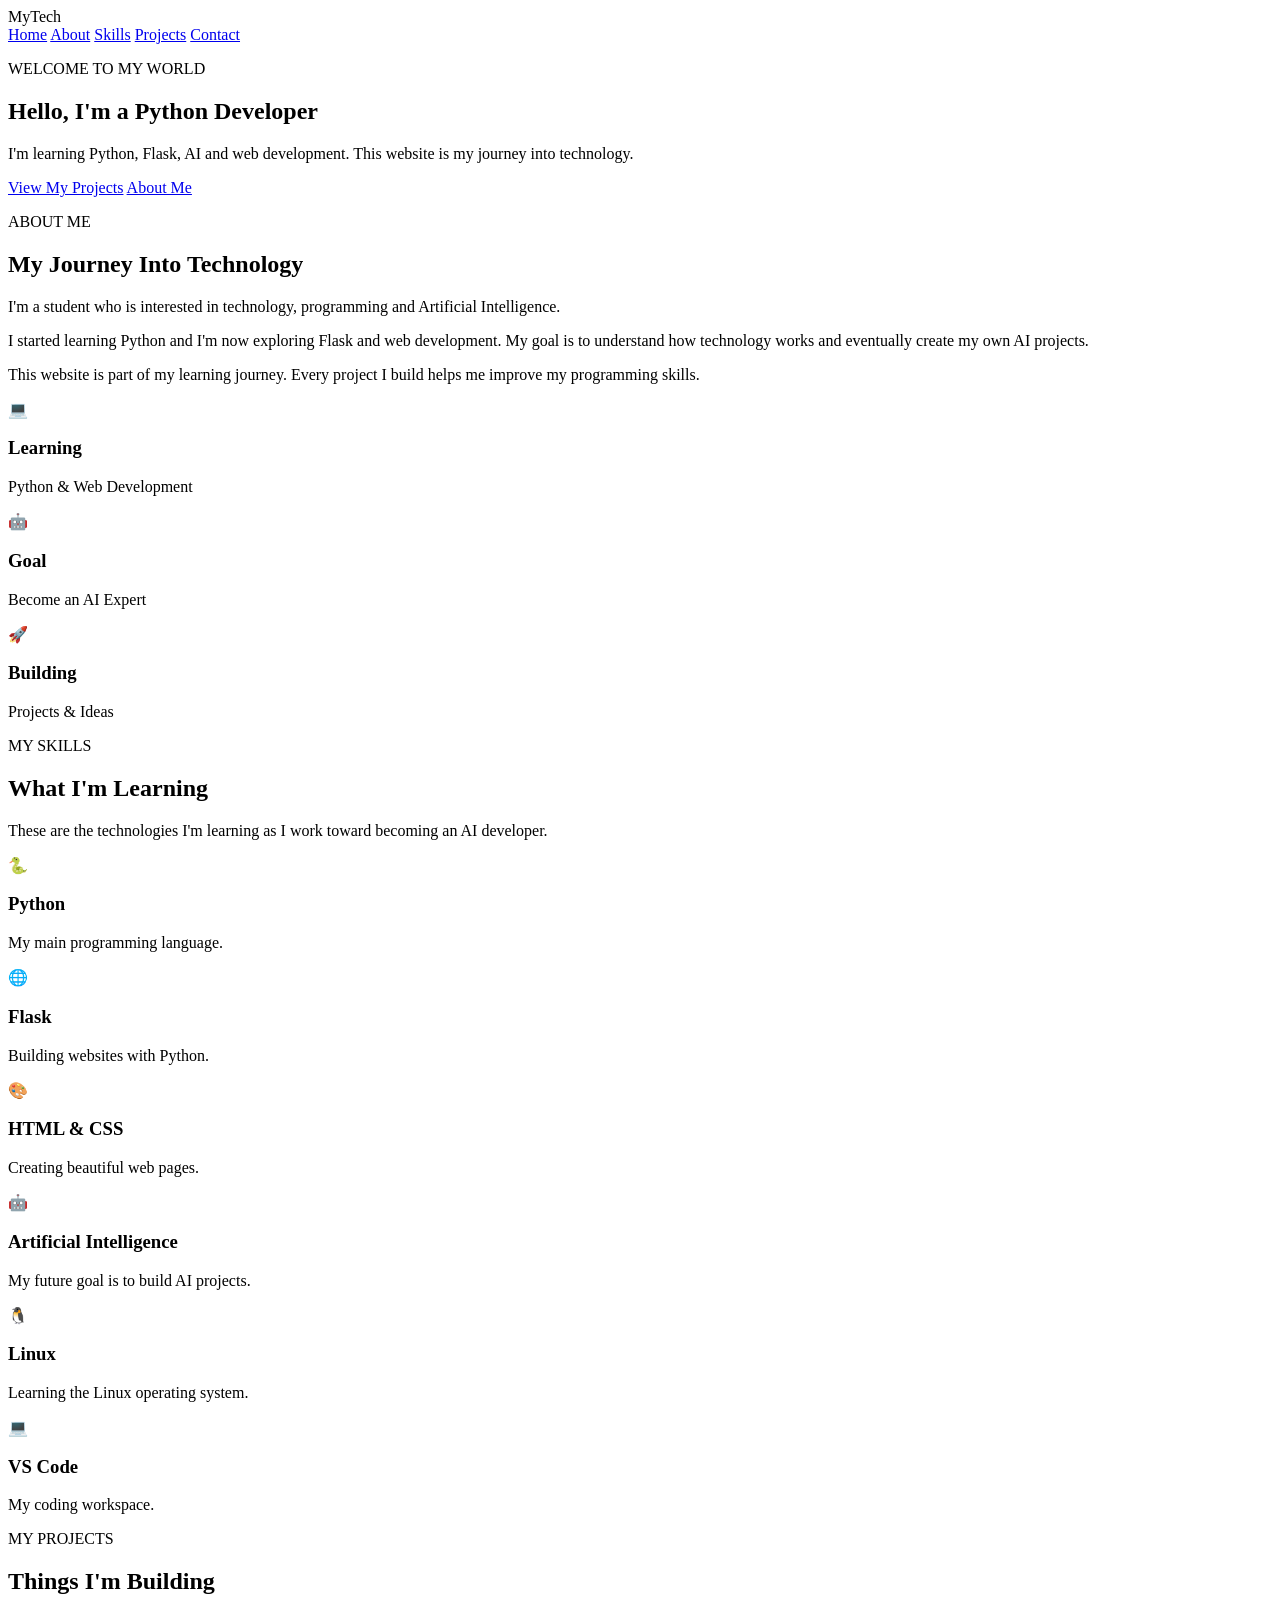
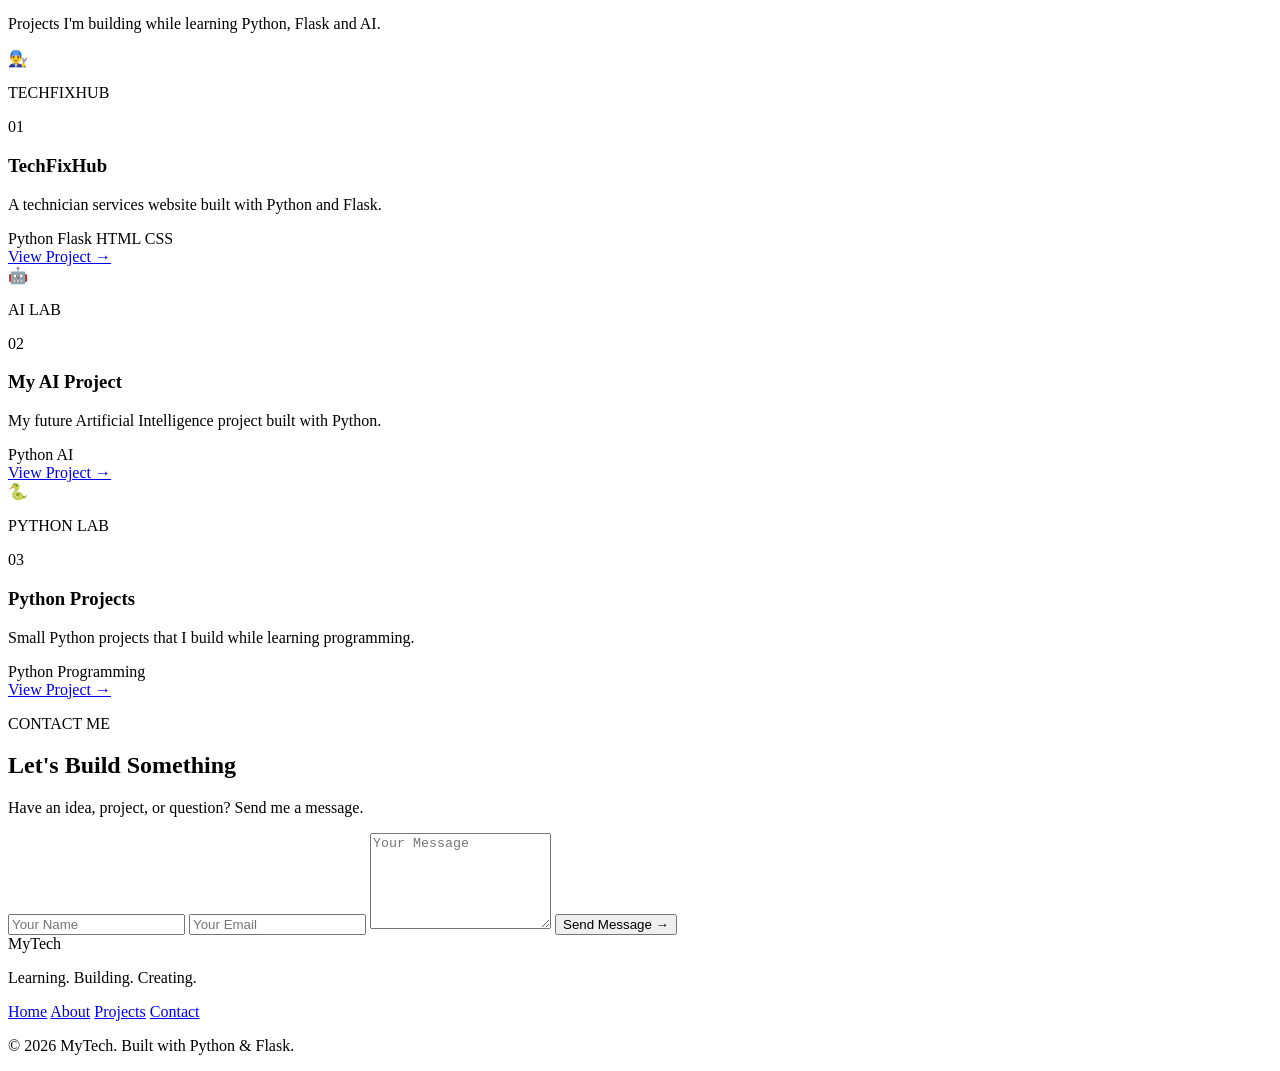
==== templates/index.html @ 0e507f0b "Initial MyTech website" ====
<!DOCTYPE html>
<html lang="en">
<head>
    <meta charset="UTF-8">
    <meta name="viewport" content="width=device-width, initial-scale=1.0">

    <title>My Tech Journey</title>

    <link rel="stylesheet" href="{{ url_for('static', filename='css/style.css') }}">
</head>

<body>

    <nav>
        <div class="logo">MyTech</div>

        <div class="nav-links">
            <a href="#home">Home</a>
            <a href="#about">About</a>
            <a href="#skills">Skills</a>
            <a href="#projects">Projects</a>
            <a href="#contact">Contact</a>
        </div>
    </nav>

    <section id="home" class="hero">

        <p class="small-title">WELCOME TO MY WORLD</p>

        <h1>
            Hello, I'm <span> a Python Developer</span>
        </h1>

        <p class="description">
            I'm learning Python, Flask, AI and web development.
            This website is my journey into technology.
        </p>

        <div class="buttons">
            <a href="#projects" class="button">View My Projects</a>
            <a href="#about" class="button secondary">About Me</a>
        </div>

    </section>

        <section id="about" class="about-section">

    <p class="small-title">ABOUT ME</p>

    <h2>My Journey Into Technology</h2>

    <div class="about-content">

        <div class="about-text">

            <p>
                I'm a student who is interested in technology,
                programming and Artificial Intelligence.
            </p>

            <p>
                I started learning Python and I'm now exploring
                Flask and web development. My goal is to understand
                how technology works and eventually create my own
                AI projects.
            </p>

            <p>
                This website is part of my learning journey.
                Every project I build helps me improve my programming
                skills.
            </p>

        </div>

        <div class="about-card">

            <div class="info">
                <span>💻</span>
                <div>
                    <h3>Learning</h3>
                    <p>Python & Web Development</p>
                </div>
            </div>

            <div class="info">
                <span>🤖</span>
                <div>
                    <h3>Goal</h3>
                    <p>Become an AI Expert</p>
                </div>
            </div>

            <div class="info">
                <span>🚀</span>
                <div>
                    <h3>Building</h3>
                    <p>Projects & Ideas</p>
                </div>
            </div>

        </div>

    </div>

</section >
<section id="skills" class="skills-section">

    <p class="small-title">MY SKILLS</p>

    <h2>What I'm Learning</h2>

    <p class="section-description">
        These are the technologies I'm learning as I work toward becoming an AI developer.
    </p>

    <div class="skills-grid">

        <div class="skill-card">
            <div class="skill-icon">🐍</div>
            <h3>Python</h3>
            <p>My main programming language.</p>
        </div>

        <div class="skill-card">
            <div class="skill-icon">🌐</div>
            <h3>Flask</h3>
            <p>Building websites with Python.</p>
        </div>

        <div class="skill-card">
            <div class="skill-icon">🎨</div>
            <h3>HTML & CSS</h3>
            <p>Creating beautiful web pages.</p>
        </div>

        <div class="skill-card">
            <div class="skill-icon">🤖</div>
            <h3>Artificial Intelligence</h3>
            <p>My future goal is to build AI projects.</p>
        </div>

        <div class="skill-card">
            <div class="skill-icon">🐧</div>
            <h3>Linux</h3>
            <p>Learning the Linux operating system.</p>
        </div>

        <div class="skill-card">
            <div class="skill-icon">💻</div>
            <h3>VS Code</h3>
            <p>My coding workspace.</p>
        </div>

    </div>

    </section>

<section id="projects" class="projects-section">

    <p class="small-title">MY PROJECTS</p>

    <h2>Things I'm Building</h2>

    <p class="section-description">
        Projects I'm building while learning Python, Flask and AI.
    </p>

    <div class="projects-grid">

        <div class="project-card">

    <div class="project-preview">
        <span>👨‍🔧</span>
        <p>TECHFIXHUB</p>
    </div>

    <div class="project-number">01</div>

    <h3>TechFixHub</h3>

    <p>
        A technician services website built with Python and Flask.
    </p>

    <div class="project-tags">
        <span>Python</span>
        <span>Flask</span>
        <span>HTML</span>
        <span>CSS</span>
    </div>

    <a href="/techfixhub.html" class="project-btn">View Project →</a>

</div>

        <div class="project-card">

    <div class="project-preview ai-preview">
        <span>🤖</span>
        <p>AI LAB</p>
    </div>

    <div class="project-number">02</div>

    <h3>My AI Project</h3>

    <p>
        My future Artificial Intelligence project built with Python.
    </p>

    <div class="project-tags">
        <span>Python</span>
        <span>AI</span>
    </div>

    <a href="#" class="project-btn">View Project →</a>

</div>

        <div class="project-card">

    <div class="project-preview python-preview">
        <span>🐍</span>
        <p>PYTHON LAB</p>
    </div>

    <div class="project-number">03</div>

    <h3>Python Projects</h3>

    <p>
        Small Python projects that I build while learning programming.
    </p>

    <div class="project-tags">
        <span>Python</span>
        <span>Programming</span>
    </div>

    <a href="#" class="project-btn">View Project →</a>

</div>
        </div>

    </div>

</section>


<section id="contact" class="contact-section">

    <p class="small-title">CONTACT ME</p>

    <h2>Let's Build Something</h2>

    <p class="contact-description">
        Have an idea, project, or question?
        Send me a message.
    </p>

    <form class="contact-form" method="POST" action="/contact">

        <input
            type="text"
            name="name"
            placeholder="Your Name"
            required
        >

        <input
            type="email"
            name="email"
            placeholder="Your Email"
            required
        >

        <textarea
            name="message"
            placeholder="Your Message"
            rows="6"
            required
        ></textarea>

        <button type="submit" class="button">
            Send Message →
        </button>

    </form>

</section>

<footer class="site-footer">

    <div class="footer-logo">MyTech</div>

    <p>
        Learning. Building. Creating.
    </p>

    <div class="footer-links">
        <a href="#home">Home</a>
        <a href="#about">About</a>
        <a href="#projects">Projects</a>
        <a href="#contact">Contact</a>
    </div>

    <div class="footer-line"></div>

    <p class="copyright">
        © 2026 MyTech. Built with Python & Flask.
    </p>

</footer>

</body>
</html>
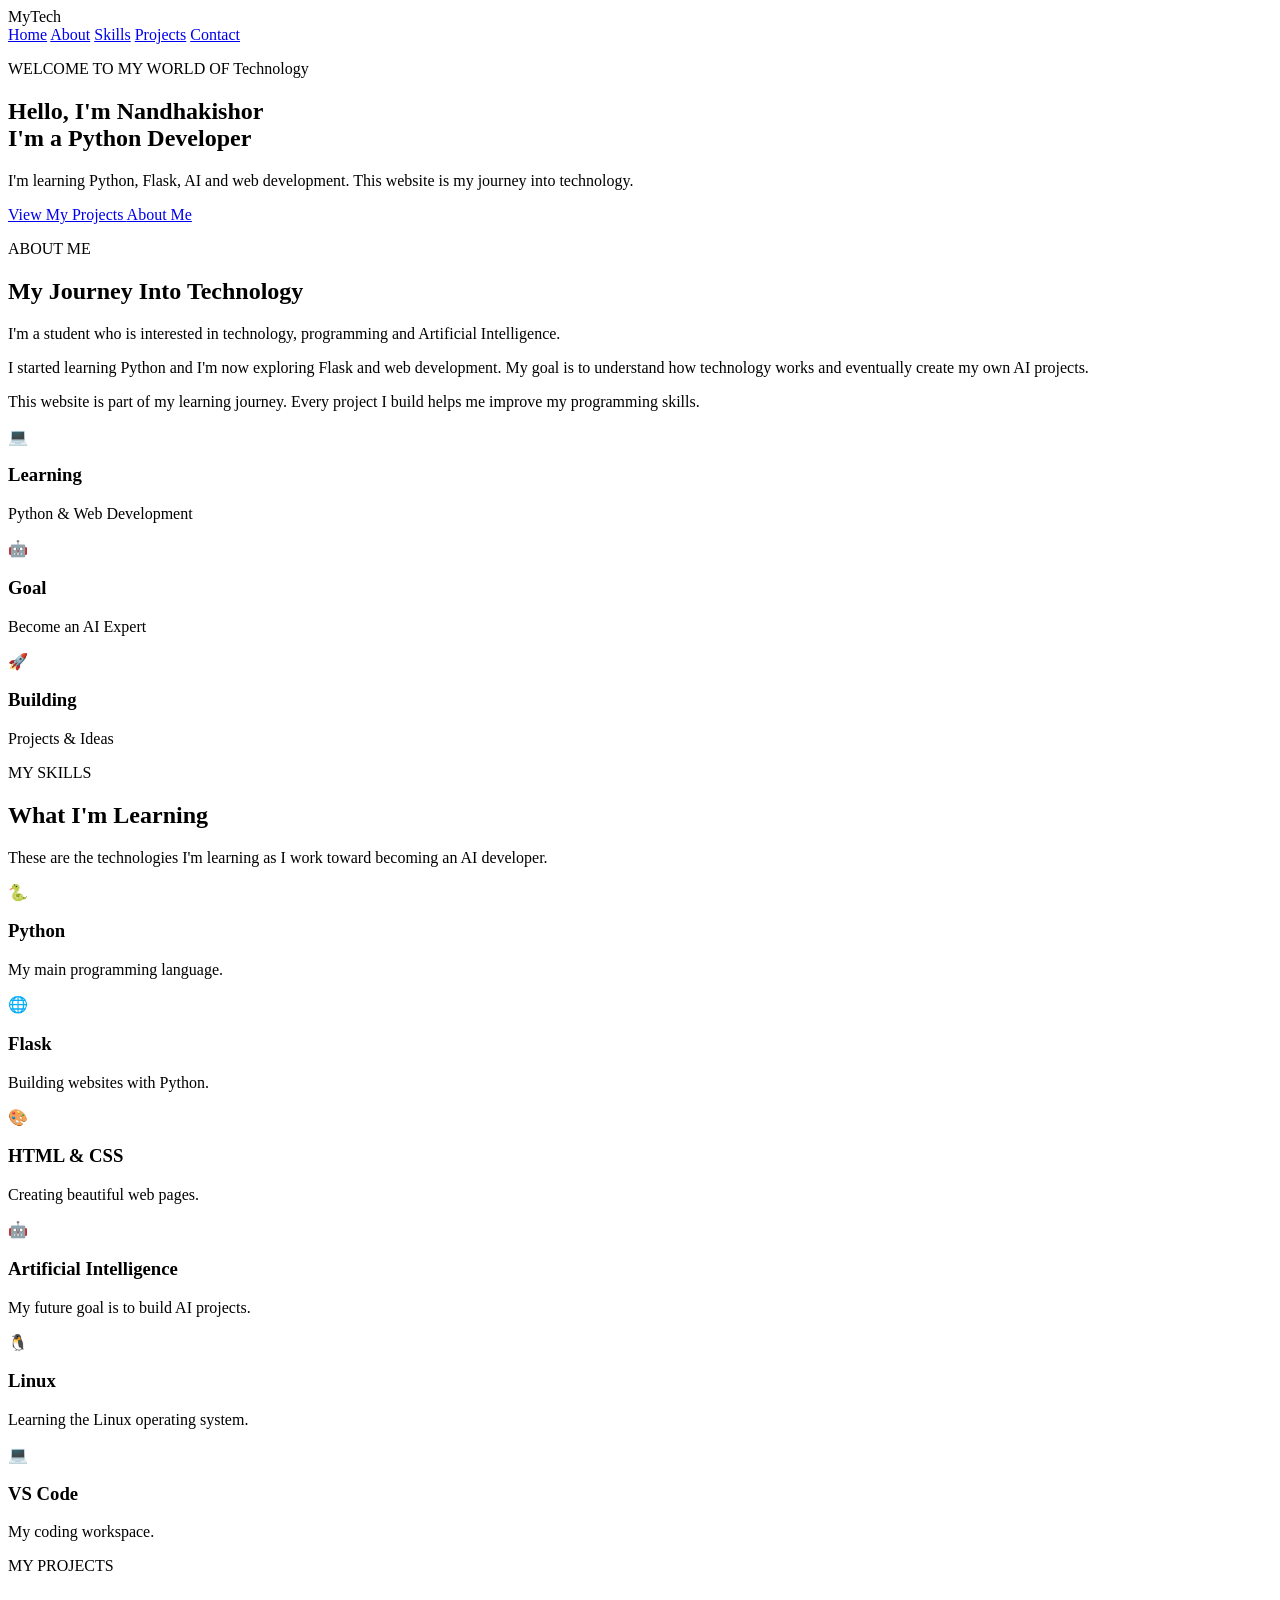
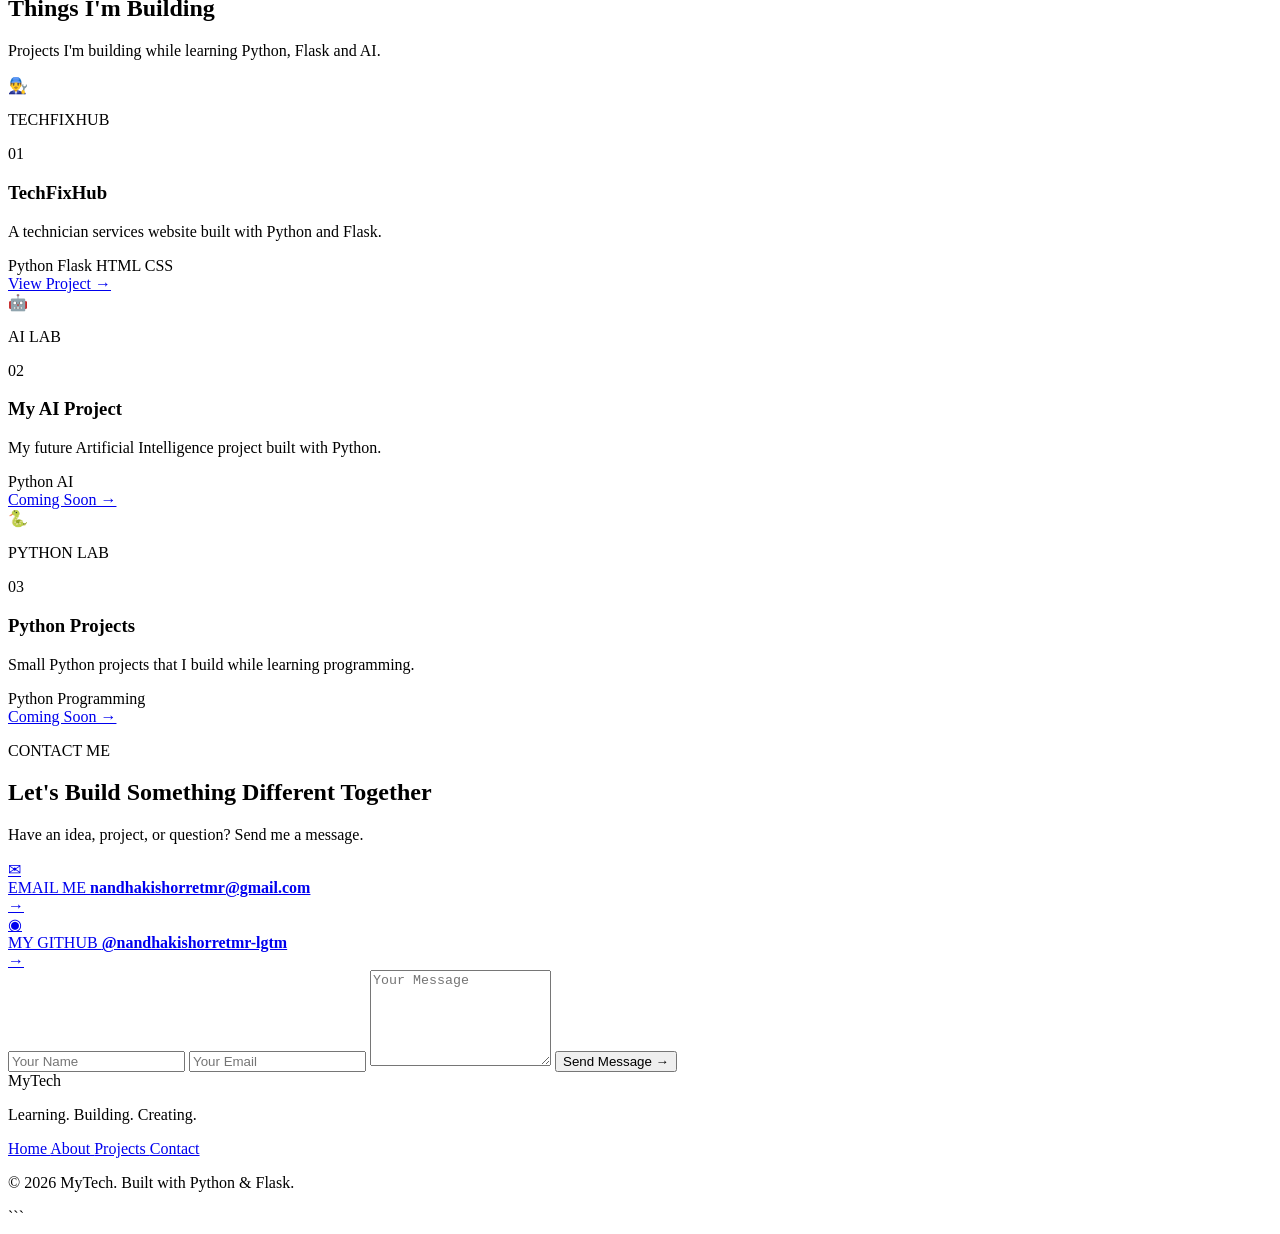
==== commit 1e8c138c: "Update MyTech website" ====
--- a/templates/index.html
+++ b/templates/index.html
@@ -1,18 +1,27 @@
 <!DOCTYPE html>
 <html lang="en">
+
 <head>
     <meta charset="UTF-8">
     <meta name="viewport" content="width=device-width, initial-scale=1.0">
 
     <title>My Tech Journey</title>
 
-    <link rel="stylesheet" href="{{ url_for('static', filename='css/style.css') }}">
+    <link rel="stylesheet"
+          href="{{ url_for('static', filename='css/style.css') }}">
 </head>
 
 <body>
 
+    <!-- =========================
+         NAVIGATION
+    ========================== -->
+
     <nav>
-        <div class="logo">MyTech</div>
+
+        <div class="logo">
+            MyTech
+        </div>
 
         <div class="nav-links">
             <a href="#home">Home</a>
@@ -21,14 +30,24 @@
             <a href="#projects">Projects</a>
             <a href="#contact">Contact</a>
         </div>
+
     </nav>
 
+
+    <!-- =========================
+         HERO
+    ========================== -->
+
     <section id="home" class="hero">
 
-        <p class="small-title">WELCOME TO MY WORLD</p>
+        <p class="small-title">
+            WELCOME TO MY WORLD OF Technology
+        </p>
 
         <h1>
-            Hello, I'm <span> a Python Developer</span>
+            Hello, I'm <span>Nandhakishor</span>
+            <br>
+            I'm a Python Developer
         </h1>
 
         <p class="description">
@@ -37,281 +56,570 @@
         </p>
 
         <div class="buttons">
-            <a href="#projects" class="button">View My Projects</a>
-            <a href="#about" class="button secondary">About Me</a>
+
+            <a href="#projects" class="button">
+                View My Projects
+            </a>
+
+            <a href="#about" class="button secondary">
+                About Me
+            </a>
+
         </div>
 
     </section>
 
-        <section id="about" class="about-section">
-
-    <p class="small-title">ABOUT ME</p>
-
-    <h2>My Journey Into Technology</h2>
-
-    <div class="about-content">
-
-        <div class="about-text">
-
-            <p>
-                I'm a student who is interested in technology,
-                programming and Artificial Intelligence.
-            </p>
-
-            <p>
-                I started learning Python and I'm now exploring
-                Flask and web development. My goal is to understand
-                how technology works and eventually create my own
-                AI projects.
-            </p>
-
-            <p>
-                This website is part of my learning journey.
-                Every project I build helps me improve my programming
-                skills.
-            </p>
-
-        </div>
-
-        <div class="about-card">
-
-            <div class="info">
-                <span>💻</span>
-                <div>
-                    <h3>Learning</h3>
-                    <p>Python & Web Development</p>
-                </div>
-            </div>
-
-            <div class="info">
-                <span>🤖</span>
-                <div>
-                    <h3>Goal</h3>
-                    <p>Become an AI Expert</p>
-                </div>
-            </div>
-
-            <div class="info">
-                <span>🚀</span>
-                <div>
-                    <h3>Building</h3>
-                    <p>Projects & Ideas</p>
-                </div>
-            </div>
-
-        </div>
-
-    </div>
-
-</section >
-<section id="skills" class="skills-section">
-
-    <p class="small-title">MY SKILLS</p>
-
-    <h2>What I'm Learning</h2>
-
-    <p class="section-description">
-        These are the technologies I'm learning as I work toward becoming an AI developer.
-    </p>
-
-    <div class="skills-grid">
-
-        <div class="skill-card">
-            <div class="skill-icon">🐍</div>
-            <h3>Python</h3>
-            <p>My main programming language.</p>
-        </div>
-
-        <div class="skill-card">
-            <div class="skill-icon">🌐</div>
-            <h3>Flask</h3>
-            <p>Building websites with Python.</p>
-        </div>
-
-        <div class="skill-card">
-            <div class="skill-icon">🎨</div>
-            <h3>HTML & CSS</h3>
-            <p>Creating beautiful web pages.</p>
-        </div>
-
-        <div class="skill-card">
-            <div class="skill-icon">🤖</div>
-            <h3>Artificial Intelligence</h3>
-            <p>My future goal is to build AI projects.</p>
-        </div>
-
-        <div class="skill-card">
-            <div class="skill-icon">🐧</div>
-            <h3>Linux</h3>
-            <p>Learning the Linux operating system.</p>
-        </div>
-
-        <div class="skill-card">
-            <div class="skill-icon">💻</div>
-            <h3>VS Code</h3>
-            <p>My coding workspace.</p>
-        </div>
-
-    </div>
+
+    <!-- =========================
+         ABOUT
+    ========================== -->
+
+    <section id="about" class="about-section">
+
+        <p class="small-title">
+            ABOUT ME
+        </p>
+
+        <h2>
+            My Journey Into Technology
+        </h2>
+
+        <div class="about-content">
+
+            <div class="about-text">
+
+                <p>
+                    I'm a student who is interested in technology,
+                    programming and Artificial Intelligence.
+                </p>
+
+                <p>
+                    I started learning Python and I'm now exploring
+                    Flask and web development. My goal is to understand
+                    how technology works and eventually create my own
+                    AI projects.
+                </p>
+
+                <p>
+                    This website is part of my learning journey.
+                    Every project I build helps me improve my
+                    programming skills.
+                </p>
+
+            </div>
+
+
+            <div class="about-card">
+
+                <div class="info">
+
+                    <span>💻</span>
+
+                    <div>
+                        <h3>Learning</h3>
+                        <p>Python & Web Development</p>
+                    </div>
+
+                </div>
+
+
+                <div class="info">
+
+                    <span>🤖</span>
+
+                    <div>
+                        <h3>Goal</h3>
+                        <p>Become an AI Expert</p>
+                    </div>
+
+                </div>
+
+
+                <div class="info">
+
+                    <span>🚀</span>
+
+                    <div>
+                        <h3>Building</h3>
+                        <p>Projects & Ideas</p>
+                    </div>
+
+                </div>
+
+            </div>
+
+        </div>
 
     </section>
 
-<section id="projects" class="projects-section">
-
-    <p class="small-title">MY PROJECTS</p>
-
-    <h2>Things I'm Building</h2>
-
-    <p class="section-description">
-        Projects I'm building while learning Python, Flask and AI.
-    </p>
-
-    <div class="projects-grid">
-
-        <div class="project-card">
-
-    <div class="project-preview">
-        <span>👨‍🔧</span>
-        <p>TECHFIXHUB</p>
-    </div>
-
-    <div class="project-number">01</div>
-
-    <h3>TechFixHub</h3>
-
-    <p>
-        A technician services website built with Python and Flask.
-    </p>
-
-    <div class="project-tags">
-        <span>Python</span>
-        <span>Flask</span>
-        <span>HTML</span>
-        <span>CSS</span>
-    </div>
-
-    <a href="/techfixhub.html" class="project-btn">View Project →</a>
-
-</div>
-
-        <div class="project-card">
-
-    <div class="project-preview ai-preview">
-        <span>🤖</span>
-        <p>AI LAB</p>
-    </div>
-
-    <div class="project-number">02</div>
-
-    <h3>My AI Project</h3>
-
-    <p>
-        My future Artificial Intelligence project built with Python.
-    </p>
-
-    <div class="project-tags">
-        <span>Python</span>
-        <span>AI</span>
-    </div>
-
-    <a href="#" class="project-btn">View Project →</a>
-
-</div>
-
-        <div class="project-card">
-
-    <div class="project-preview python-preview">
-        <span>🐍</span>
-        <p>PYTHON LAB</p>
-    </div>
-
-    <div class="project-number">03</div>
-
-    <h3>Python Projects</h3>
-
-    <p>
-        Small Python projects that I build while learning programming.
-    </p>
-
-    <div class="project-tags">
-        <span>Python</span>
-        <span>Programming</span>
-    </div>
-
-    <a href="#" class="project-btn">View Project →</a>
-
-</div>
-        </div>
-
-    </div>
-
-</section>
-
-
-<section id="contact" class="contact-section">
-
-    <p class="small-title">CONTACT ME</p>
-
-    <h2>Let's Build Something</h2>
-
-    <p class="contact-description">
-        Have an idea, project, or question?
-        Send me a message.
-    </p>
-
-    <form class="contact-form" method="POST" action="/contact">
-
-        <input
-            type="text"
-            name="name"
-            placeholder="Your Name"
-            required
-        >
-
-        <input
-            type="email"
-            name="email"
-            placeholder="Your Email"
-            required
-        >
-
-        <textarea
-            name="message"
-            placeholder="Your Message"
-            rows="6"
-            required
-        ></textarea>
-
-        <button type="submit" class="button">
-            Send Message →
-        </button>
-
-    </form>
-
-</section>
-
-<footer class="site-footer">
-
-    <div class="footer-logo">MyTech</div>
-
-    <p>
-        Learning. Building. Creating.
-    </p>
-
-    <div class="footer-links">
-        <a href="#home">Home</a>
-        <a href="#about">About</a>
-        <a href="#projects">Projects</a>
-        <a href="#contact">Contact</a>
-    </div>
-
-    <div class="footer-line"></div>
-
-    <p class="copyright">
-        © 2026 MyTech. Built with Python & Flask.
-    </p>
-
-</footer>
-
+
+    <!-- =========================
+         SKILLS
+    ========================== -->
+
+    <section id="skills" class="skills-section">
+
+        <p class="small-title">
+            MY SKILLS
+        </p>
+
+        <h2>
+            What I'm Learning
+        </h2>
+
+        <p class="section-description">
+            These are the technologies I'm learning as I work
+            toward becoming an AI developer.
+        </p>
+
+
+        <div class="skills-grid">
+
+
+            <div class="skill-card">
+
+                <div class="skill-icon">
+                    🐍
+                </div>
+
+                <h3>
+                    Python
+                </h3>
+
+                <p>
+                    My main programming language.
+                </p>
+
+            </div>
+
+
+            <div class="skill-card">
+
+                <div class="skill-icon">
+                    🌐
+                </div>
+
+                <h3>
+                    Flask
+                </h3>
+
+                <p>
+                    Building websites with Python.
+                </p>
+
+            </div>
+
+
+            <div class="skill-card">
+
+                <div class="skill-icon">
+                    🎨
+                </div>
+
+                <h3>
+                    HTML & CSS
+                </h3>
+
+                <p>
+                    Creating beautiful web pages.
+                </p>
+
+            </div>
+
+
+            <div class="skill-card">
+
+                <div class="skill-icon">
+                    🤖
+                </div>
+
+                <h3>
+                    Artificial Intelligence
+                </h3>
+
+                <p>
+                    My future goal is to build AI projects.
+                </p>
+
+            </div>
+
+
+            <div class="skill-card">
+
+                <div class="skill-icon">
+                    🐧
+                </div>
+
+                <h3>
+                    Linux
+                </h3>
+
+                <p>
+                    Learning the Linux operating system.
+                </p>
+
+            </div>
+
+
+            <div class="skill-card">
+
+                <div class="skill-icon">
+                    💻
+                </div>
+
+                <h3>
+                    VS Code
+                </h3>
+
+                <p>
+                    My coding workspace.
+                </p>
+
+            </div>
+
+        </div>
+
+    </section>
+
+
+    <!-- =========================
+         PROJECTS
+    ========================== -->
+
+    <section id="projects" class="projects-section">
+
+        <p class="small-title">
+            MY PROJECTS
+        </p>
+
+        <h2>
+            Things I'm Building
+        </h2>
+
+        <p class="section-description">
+            Projects I'm building while learning Python,
+            Flask and AI.
+        </p>
+
+
+        <div class="projects-grid">
+
+
+            <!-- PROJECT 01 -->
+
+            <div class="project-card">
+
+                <div class="project-preview">
+
+                    <span>👨‍🔧</span>
+
+                    <p>
+                        TECHFIXHUB
+                    </p>
+
+                </div>
+
+
+                <div class="project-number">
+                    01
+                </div>
+
+                <h3>
+                    TechFixHub
+                </h3>
+
+                <p>
+                    A technician services website built with
+                    Python and Flask.
+                </p>
+
+
+                <div class="project-tags">
+
+                    <span>Python</span>
+                    <span>Flask</span>
+                    <span>HTML</span>
+                    <span>CSS</span>
+
+                </div>
+
+
+                <a href="/techfixhub" class="project-btn">
+                    View Project →
+                </a>
+
+            </div>
+
+
+            <!-- PROJECT 02 -->
+
+            <div class="project-card">
+
+                <div class="project-preview ai-preview">
+
+                    <span>🤖</span>
+
+                    <p>
+                        AI LAB
+                    </p>
+
+                </div>
+
+
+                <div class="project-number">
+                    02
+                </div>
+
+                <h3>
+                    My AI Project
+                </h3>
+
+                <p>
+                    My future Artificial Intelligence project
+                    built with Python.
+                </p>
+
+
+                <div class="project-tags">
+
+                    <span>Python</span>
+                    <span>AI</span>
+
+                </div>
+
+
+                <a href="#" class="project-btn">
+                    Coming Soon →
+                </a>
+
+            </div>
+
+
+            <!-- PROJECT 03 -->
+
+            <div class="project-card">
+
+                <div class="project-preview python-preview">
+
+                    <span>🐍</span>
+
+                    <p>
+                        PYTHON LAB
+                    </p>
+
+                </div>
+
+
+                <div class="project-number">
+                    03
+                </div>
+
+                <h3>
+                    Python Projects
+                </h3>
+
+                <p>
+                    Small Python projects that I build while
+                    learning programming.
+                </p>
+
+
+                <div class="project-tags">
+
+                    <span>Python</span>
+                    <span>Programming</span>
+
+                </div>
+
+
+                <a href="#" class="project-btn">
+                    Coming Soon →
+                </a>
+
+            </div>
+
+        </div>
+
+    </section>
+
+
+    <!-- =========================
+         CONTACT
+    ========================== -->
+
+    <section id="contact" class="contact-section">
+
+        <p class="small-title">
+            CONTACT ME
+        </p>
+
+        <h2>
+            Let's Build Something Different Together
+        </h2>
+
+        <p class="contact-description">
+            Have an idea, project, or question?
+            Send me a message.
+        </p>
+
+
+        <!-- EMAIL + GITHUB -->
+
+        <div class="contact-links">
+
+
+            <!-- EMAIL -->
+
+            <a href="mailto:nandhakishorretmr@gmail.com"
+               class="social-card">
+
+                <div class="social-icon">
+                    ✉
+                </div>
+
+                <div class="social-info">
+
+                    <span>
+                        EMAIL ME
+                    </span>
+
+                    <strong>
+                        nandhakishorretmr@gmail.com
+                    </strong>
+
+                </div>
+
+                <div class="social-arrow">
+                    →
+                </div>
+
+            </a>
+
+
+            <!-- GITHUB -->
+
+            <a href="https://github.com/nandhakishorretmr-lgtm"
+               target="_blank"
+               rel="noopener noreferrer"
+               class="social-card">
+
+                <div class="social-icon">
+                    ◉
+                </div>
+
+                <div class="social-info">
+
+                    <span>
+                        MY GITHUB
+                    </span>
+
+                    <strong>
+                        @nandhakishorretmr-lgtm
+                    </strong>
+
+                </div>
+
+                <div class="social-arrow">
+                    →
+                </div>
+
+            </a>
+
+        </div>
+
+
+        <!-- CONTACT FORM -->
+
+        <form class="contact-form"
+              method="POST"
+              action="/contact">
+
+
+            <input
+                type="text"
+                name="name"
+                placeholder="Your Name"
+                required
+            >
+
+
+            <input
+                type="email"
+                name="email"
+                placeholder="Your Email"
+                required
+            >
+
+
+            <textarea
+                name="message"
+                placeholder="Your Message"
+                rows="6"
+                required
+            ></textarea>
+
+
+            <button
+                type="submit"
+                class="button"
+            >
+                Send Message →
+            </button>
+
+        </form>
+
+    </section>
+
+
+    <!-- =========================
+         FOOTER
+    ========================== -->
+
+    <footer class="site-footer">
+
+        <div class="footer-logo">
+            MyTech
+        </div>
+
+        <p>
+            Learning. Building. Creating.
+        </p>
+
+
+        <div class="footer-links">
+
+            <a href="#home">
+                Home
+            </a>
+
+            <a href="#about">
+                About
+            </a>
+
+            <a href="#projects">
+                Projects
+            </a>
+
+            <a href="#contact">
+                Contact
+            </a>
+
+        </div>
+
+
+        <div class="footer-line"></div>
+
+
+        <p class="copyright">
+            © 2026 MyTech. Built with Python & Flask.
+        </p>
+
+    </footer>
+
+    <div class="firefly firefly-one"></div>
+<div class="firefly firefly-two"></div>
+<div class="firefly firefly-three"></div>
 </body>
+
 </html>
+```
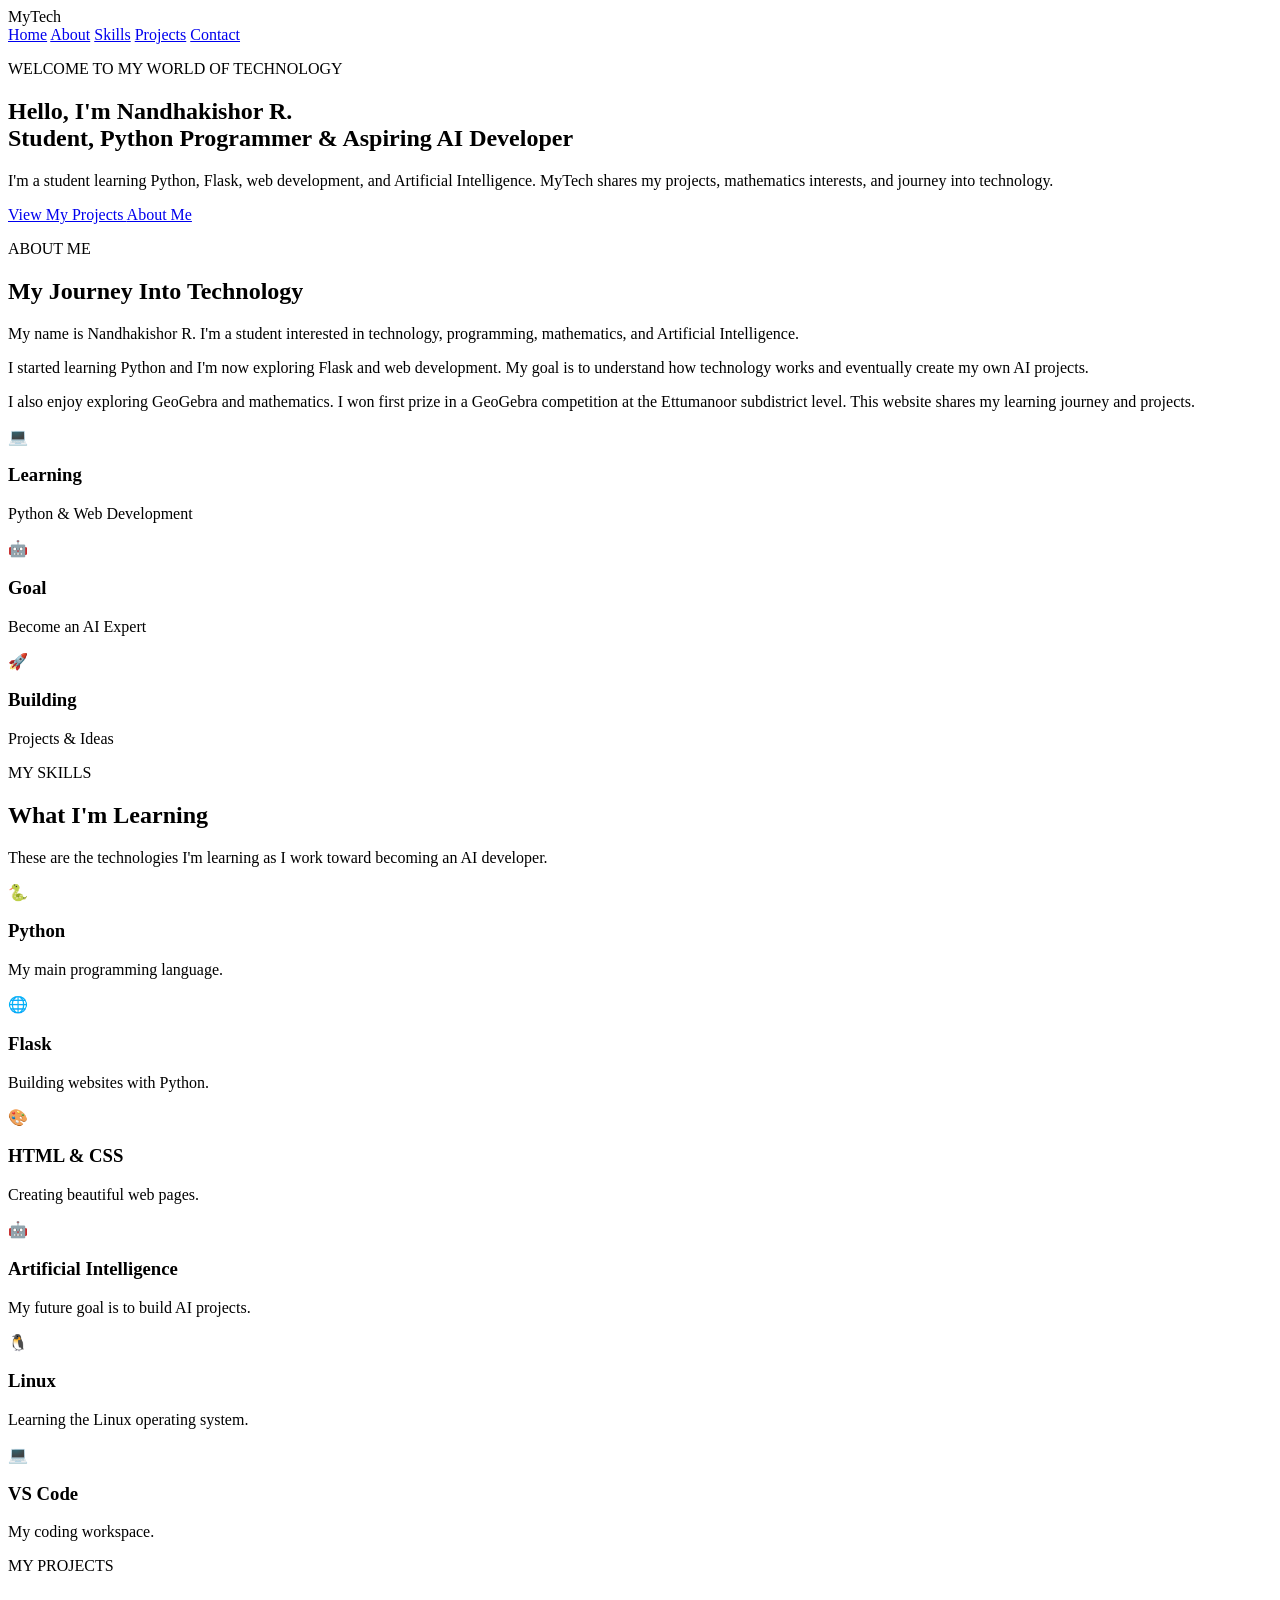
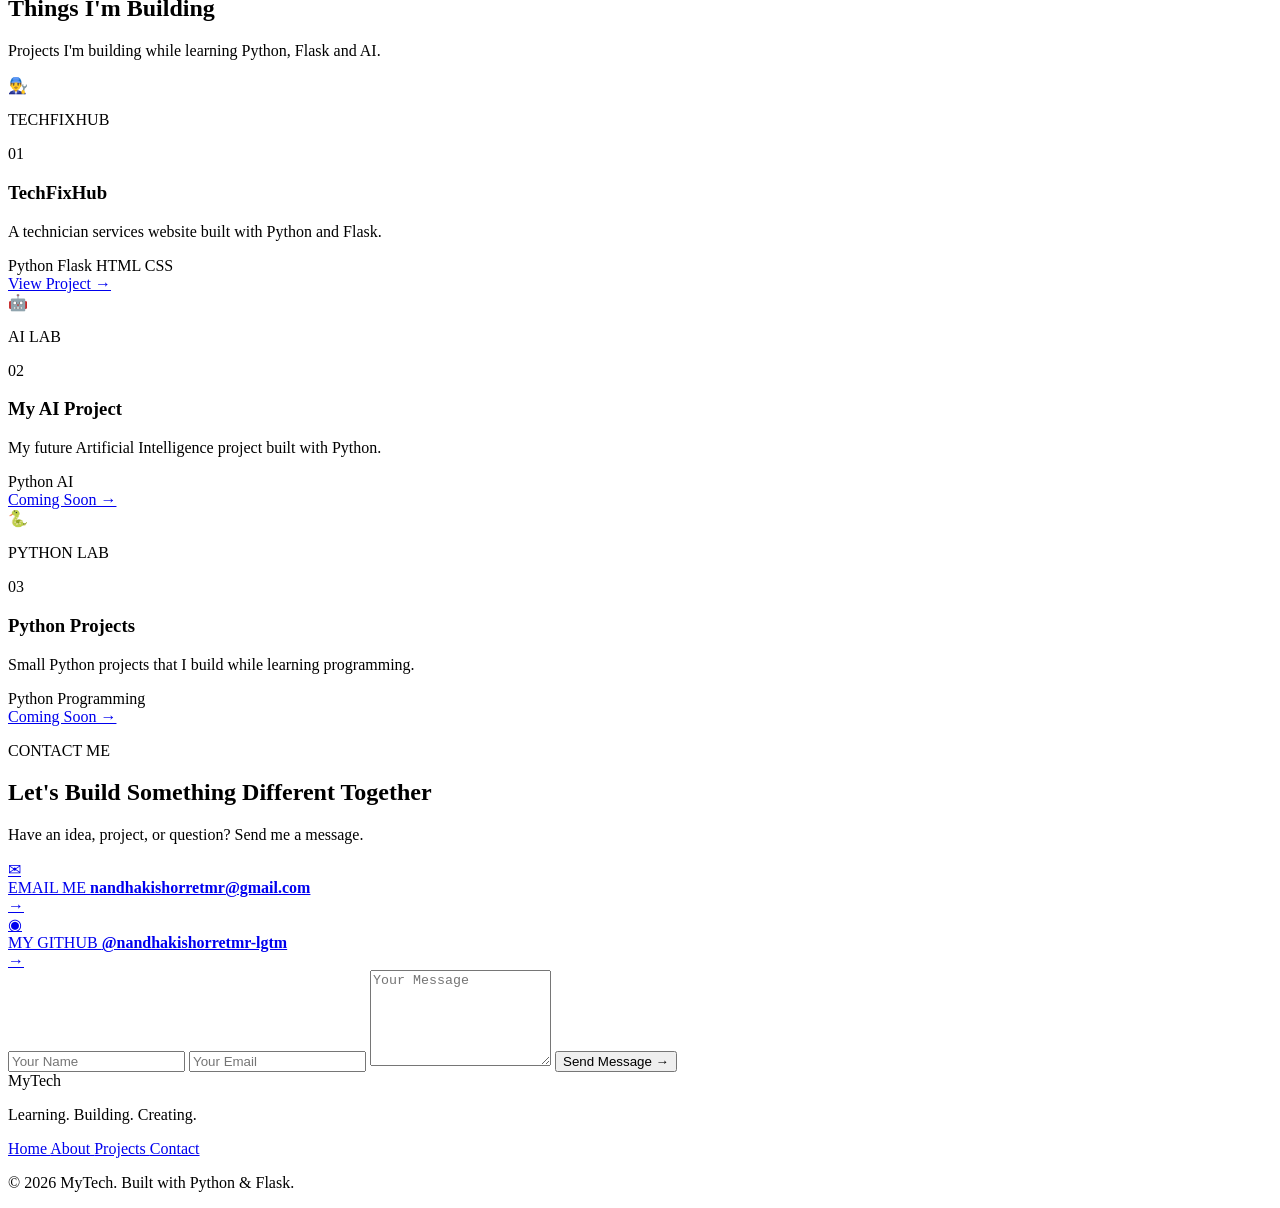
==== commit 2f169fb4: "Improve homepage for Google search" ====
--- a/templates/index.html
+++ b/templates/index.html
@@ -5,7 +5,8 @@
     <meta charset="UTF-8">
     <meta name="viewport" content="width=device-width, initial-scale=1.0">
 
-    <title>My Tech Journey</title>
+    <title>Nandhakishor R. | Python Developer & MyTech</title>
+    <meta name="description" content="Discover Nandhakishor R.'s technology journey, Python projects, Flask web development, GeoGebra achievements, and interest in Artificial Intelligence.">
 
     <link rel="stylesheet"
           href="{{ url_for('static', filename='css/style.css') }}">
@@ -41,18 +42,18 @@
     <section id="home" class="hero">
 
         <p class="small-title">
-            WELCOME TO MY WORLD OF Technology
+            WELCOME TO MY WORLD OF TECHNOLOGY
         </p>
 
         <h1>
-            Hello, I'm <span>Nandhakishor</span>
+            Hello, I'm <span>Nandhakishor R.</span>
             <br>
-            I'm a Python Developer
+            Student, Python Programmer & Aspiring AI Developer
         </h1>
 
         <p class="description">
-            I'm learning Python, Flask, AI and web development.
-            This website is my journey into technology.
+            I'm a student learning Python, Flask, web development, and Artificial Intelligence.
+            MyTech shares my projects, mathematics interests, and journey into technology.
         </p>
 
         <div class="buttons">
@@ -89,8 +90,8 @@
             <div class="about-text">
 
                 <p>
-                    I'm a student who is interested in technology,
-                    programming and Artificial Intelligence.
+                    My name is Nandhakishor R. I'm a student interested in technology,
+                    programming, mathematics, and Artificial Intelligence.
                 </p>
 
                 <p>
@@ -101,9 +102,9 @@
                 </p>
 
                 <p>
-                    This website is part of my learning journey.
-                    Every project I build helps me improve my
-                    programming skills.
+                    I also enjoy exploring GeoGebra and mathematics. I won first prize
+                    in a GeoGebra competition at the Ettumanoor subdistrict level.
+                    This website shares my learning journey and projects.
                 </p>
 
             </div>
@@ -617,9 +618,9 @@
     </footer>
 
     <div class="firefly firefly-one"></div>
-<div class="firefly firefly-two"></div>
-<div class="firefly firefly-three"></div>
+    <div class="firefly firefly-two"></div>
+    <div class="firefly firefly-three"></div>
+
 </body>
 
-</html>
-```
+</html>
